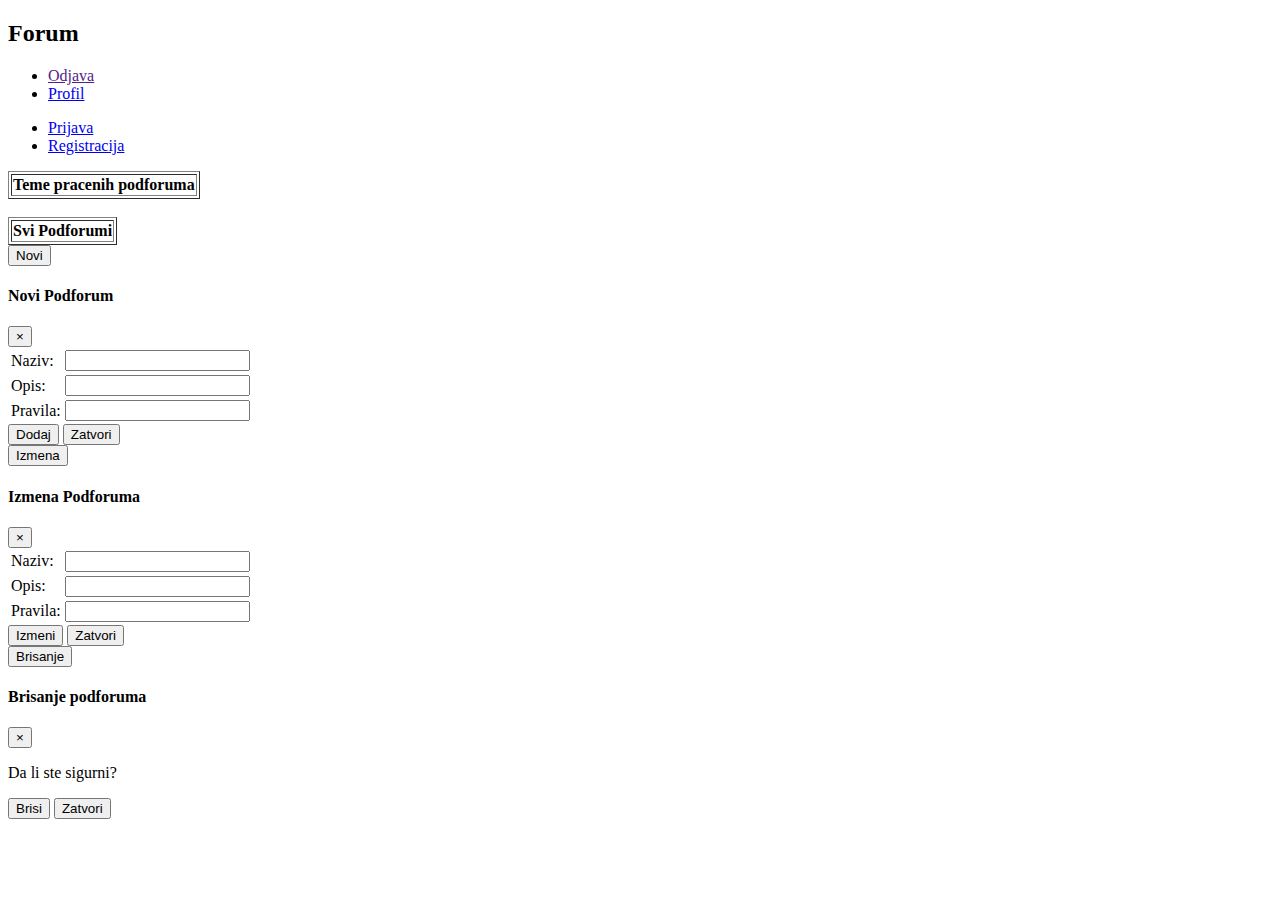
==== src/main/webapp/static/index.html @ 7a737e07 "ponedeljak" ====
<!DOCTYPE html>
<html>
<head>
<meta charset="ISO-8859-1">
<script src="https://npmcdn.com/tether@1.2.4/dist/js/tether.min.js"></script>
<link rel="stylesheet" type="text/css" href="/forum/css/index.css">
<link rel="stylesheet" type="text/css" href="/forum/css/podforum.css">
<link rel="stylesheet" href="/forum/css/bootstrap.min.css">
<script src="/forum/js/jquery-3.2.1.min.js"></script>
<script src="/forum/js/bootstrap.min.js"></script>
<!-- <script src="/forum/js/index.js"></script> -->
<title>Forum</title>
</head>
<body>
	<h2>Forum</h2>
	<ul>
		<li id="link-logout" class="logged-in">
			<a href="">Odjava</a></li>
		<li id="link-profil" class="logged-in">
			<a href="/forum/static/profil.html">Profil</a></li>
		<!-- <li class="logged-in">Poruke</li> -->
		<!-- <li class="logged-in">Omiljene teme</li> -->

	</ul>
    
	<ul>
		<li class="logged-out hide"><a href="static/loginPage.html">Prijava</a></li>
		<li class="logged-out hide"><a href="static/registerPage.html">Registracija</a></li>
	</ul>

	<table id="table-teme-pracenih-podforuma" class="selectable preview-podforumi logged-in" border="1">
		<th colspan="2">Teme pracenih podforuma</th>
	</table>
	<br>
	<table id="table-podforumi" class="selectable preview-podforumi" border="1">
		<th colspan="2">Svi Podforumi</th>
	</table>


<!-- Novi podforum modal button-->
<!-- Trigger the modal with a button -->
<button type="button" class="admin hide" data-toggle="modal" data-target="#modal-novi-podforum">Novi</button>
<!-- Novi podforum modal -->
<!-- Modal -->
<div id="modal-novi-podforum" class="modal fade" role="dialog">
  <div class="modal-dialog">

    <!-- Modal content-->
    <div class="modal-content">
      <div class="modal-header">
      	<h4 class="modal-title">Novi Podforum</h4>
        <button type="button" class="close" data-dismiss="modal">&times;</button>
      </div>
      <div class="modal-body">
	      <table>
	        <form id="form-novi-podforum">
	        	<tr>
	        		<td>
		        		<label>Naziv:</label>
		        	</td>
		        	<td>
		        		<input type="text" name="naziv" id="novi-naziv">
		        	</td>
	        	</tr>
	        	<tr>
	        		<td>
		        		<label>Opis:</label>
		        	</td>
		        	<td>
		        		<input type="text" name="opis" id="novi-opis">
		        	</td>
	        	</tr>
	        	<tr>
	        		<td>
		        		<label>Pravila:</label>
		        	</td>
		        	<td>
		        		<input type="text" name="pravila" id="novi-pravila">
		        	</td>
	        	</tr>
	        </form>
	       </table>
      </div>
      <div class="modal-footer">
      	<button type="button" class="btn btn-success" data-dismiss="modal" id="btn-dodaj-podforum">Dodaj</button>
        <button type="button" class="btn btn-default" data-dismiss="modal">Zatvori</button>
      </div>
    </div>

  </div>
</div>

<!-- Izmena podforum modal button-->
<!-- Trigger the modal with a button -->
<button type="button" class="admin hide" data-toggle="modal" data-target="#modal-izmena-podforum" id="btn-izmena-podforum">Izmena</button>
<div id="modal-izmena-podforum" class="modal fade" role="dialog">
  <div class="modal-dialog">

    <!-- Modal content-->
    <div class="modal-content">
      <div class="modal-header">
      	<h4 class="modal-title">Izmena Podforuma</h4>
        <button type="button" class="close" data-dismiss="modal">&times;</button>
      </div>
      <div class="modal-body">
	      <table>
	        <form id="form-izmena-podforum">
	        	<tr>
	        		<td>
		        		<label>Naziv:</label>
		        	</td>
		        	<td>
		        		<input type="text" name="naziv" id="izmeni-naziv">
		        	</td>
	        	</tr>
	        	<tr>
	        		<td>
		        		<label>Opis:</label>
		        	</td>
		        	<td>
		        		<input type="text" name="opis" id="izmeni-opis">
		        	</td>
	        	</tr>
	        	<tr>
	        		<td>
		        		<label>Pravila:</label>
		        	</td>
		        	<td>
		        		<input type="text" name="pravila" id="izmeni-pravila">
		        	</td>
	        	</tr>
	        </form>
	       </table>
      </div>
      <div class="modal-footer">
      	<button type="button" class="btn btn-success" data-dismiss="modal" id="btn-izmeni-podforum">Izmeni</button>
        <button type="button" class="btn btn-default" data-dismiss="modal">Zatvori</button>
      </div>
    </div>

  </div>
</div>

<!-- Brisanje podforum modal button-->
<button type="button" class="admin hide" data-toggle="modal" data-target="#modal-brisanje-podforum" id="btn-brisanje-podforum">Brisanje</button>
<!-- Izmena podforuma modal -->
<!-- Modal -->
<div id="modal-brisanje-podforum" class="modal fade" role="dialog">
  <div class="modal-dialog">

    <!-- Modal content-->
    <div class="modal-content">
      <div class="modal-header">
      	<h4 class="modal-title">Brisanje podforuma</h4>
        <button type="button" class="close" data-dismiss="modal">&times;</button>
      </div>
      <div class="modal-body">
	      <p>Da li ste sigurni?</p>
      </div>
      <div class="modal-footer">
      	<button type="button" class="btn btn-success" data-dismiss="modal" id="btn-brisi-podforum">Brisi</button>
        <button type="button" class="btn btn-default" data-dismiss="modal">Zatvori</button>
      </div>
    </div>

  </div>
</div>

</body>

<script type="text/javascript">
$(document).ready(function(e){
	var selectedIDPodforuma;
	var idIzabranogPodforuma;

	checkIfLoggedIn();
	loadPodforumi();

	function loadTemePracenihPodforuma(){
		var username = sessionStorage.getItem("username");
		$.ajax({
			headers:{
				"Authorization": "Bearer " + sessionStorage.getItem("token"),
				"Content-Type":"application/json"
			},
			type:"GET",
			url:"http://localhost:8080/forum/webapi/users/" + username + "/praceneTeme",
			dataType:"json"
		})
		.done(function(data){
			for (var i = data.length - 1; i >= 0; i--) {
				$("#table-teme").append("<tr><td style='display:none;'>" + data[i].id + "</td><td><a href='#' class='tema-link'>" + data[i].naslov + "</a></td><td>" + data[i].tipTeme + "</td><td>" + data[i].autor + "</td><td>" + data[i].datumKreiranja + "</td></tr>");
			}
		})
		.fail(function(jqXHR, textStatus){
			alert("error");
			console.log(jqXHR);
		});

		$("#table-teme-pracenih-podforuma").append();	
	}
	
	
	$("body").on("click", ".podforum-link", function(e){
		
		idIzabranogPodforuma = $(this).parent().siblings(":first").text();

		location.href = "http://localhost:8080/forum/static/podforum.html?" + idIzabranogPodforuma;
		console.log(idIzabranogPodforuma);

	});

	$("#btn-brisi-podforum").on("click", function(e){
		$.ajax({
			headers:{
				"Authorization":"Bearer " + sessionStorage.getItem("token"),
				"Content-Type":"application/json"
			},
			type:"DELETE",
			url:"http://localhost:8080/forum/webapi/podforumi/" + selectedIDPodforuma,
			dataType:"text"
		})
		.done(function(data, status){
			loadPodforumi();
		})
		.fail(function(jqXHR, textStatus){
			alert("error");
			console.log(jqXHR);
		});
	});

	$("#btn-izmeni-podforum").on("click", function(e){

		var data = {
			naziv: $("#izmeni-naziv").val(),
			opis: $("#izmeni-opis").val(),
			pravila: $("#izmeni-pravila").val()
		}

		jsonData = JSON.stringify(data);

		$.ajax({
			headers:{
				"Authorization":"Bearer " + sessionStorage.getItem("token"),
				"Content-Type":"application/json"
			},
			type:"PUT",
			url:"http://localhost:8080/forum/webapi/podforumi/" + selectedIDPodforuma,
			dataType:"json",
			data: jsonData
		})
		.done(function(data, status){
			loadPodforumi();
		})
		.fail(function(jqXHR, textStatus){
			alert("error");
			console.log(jqXHR);
		});
	});

	// popunjavanje input polja za izmenu
	$("#btn-izmena-podforum").on("click", function(e){
		// e.preventDefault();
		$.ajax({
			headers:{
				"Authorization": "Bearer " + sessionStorage.getItem("token"),
				"Content-Type":"application/json"
			},
			type:"GET",
			url:"http://localhost:8080/forum/webapi/podforumi/" + selectedIDPodforuma,
			dataType:"json"
		})
		.done(function(data, status){
			
			$("#izmeni-naziv").val(data.naziv);
			$("#izmeni-opis").val(data.opis);
			$("#izmeni-pravila").val(data.pravila);
		})
		.fail(function(jqXHR, textStatus){
			alert("error");
			console.log(jqXHR);
		});
	});
	
	$("#btn-dodaj-podforum").on("click", function(e){
		e.preventDefault();

		var data = {
			naziv: $("#novi-naziv").val(),
			opis: $("#novi-opis").val(),
			pravila: $("#novi-pravila").val(),
		}

		var jsonData = JSON.stringify(data);

		$.ajax({
			headers:{
				"Authorization":"Bearer " + sessionStorage.getItem("token"),
				"Content-Type":"application/json"
			},
			type:"POST",
			url:"http://localhost:8080/forum/webapi/podforumi",
			dataType:"json",
			data: jsonData
		})
		.done(function(data, status){
			$("#table-podforumi").append('<tr><td style="display:none;">' + data.id + '</td><td><img alt="image" height="100" width="100" />' + data.ikonica + '</td><td><a href="#" class="podforum-link">' + data.naziv + '</a></td></tr>');


		})
		.fail(function(jqXHR, textStatus){
			alert("error");
			console.log(jqXHR);
		});
	});

	$("#link-logout").on("click", function(e){
		$.ajax({
			headers:{
				"Authorization":"Bearer " + sessionStorage.getItem("token")
			},
			type: "GET",
			url: "http://localhost:8080/forum/webapi/users/" + sessionStorage.getItem('token') + "/logout",
			dataType: "text"

		})
		.done(function(data, status){
			sessionStorage.setItem('token', "");
			sessionStorage.setItem('username', "");
			sessionStorage.setItem('role', "");
			location.href = "http://localhost:8080/forum/";
		})
		.fail(function(jqXHR, textStatus){
			alert("error");
			console.log(jqXHR);
		});
	});

	function checkIfLoggedIn(){
		var role = sessionStorage.getItem("role");
		// ako nije ulogovan
		if(sessionStorage.getItem('token') === null || sessionStorage.getItem('token') == "") {
			$('.logged-out').removeClass('hide');
			$('.logged-in').addClass('hide');
		}
		else {
			if (role == "ADMIN") {
				$(".admin").removeClass("hide");
			}
			else if (role == "MODERATOR") {
				$(".moderator").removeClass("hide");
			}
		}
	}

	$(".selectable tbody").on("click", "tr", function(){
		$(".selected").removeClass("selected");
		$(this).addClass("selected");

		selectedIDPodforuma = $(this).find("td").eq(0).html();
		console.log(selectedIDPodforuma);
		
	});

	function loadPodforumi(){

		$.ajax({
			headers:{
				'Content-Type': 'application/json',
				'Authorization': "Bearer " + sessionStorage.getItem('token')
			},
			type:'GET',
			url:'http://localhost:8080/forum/webapi/podforumi',
			dataType:'json'
		})
		.done(function(data){
			$("#table-podforumi").find("tr:gt(0)").remove();

			for (var i = data.length - 1; i >= 0; i--) {
				$('#table-podforumi').append('<tr><td style="display:none;">' + data[i].id + '</td><td><img src="" alt="image" height="100" width="100" />' + data[i].ikonica + '<td><a href="#" class="podforum-link">' + data[i].naziv + '</a></td></tr>');
			}
		})
		.fail(function(jqXHR, textStatus){
			alert('error');
			console.log(jqXHR);
		});


	}
});
</script>

</html>
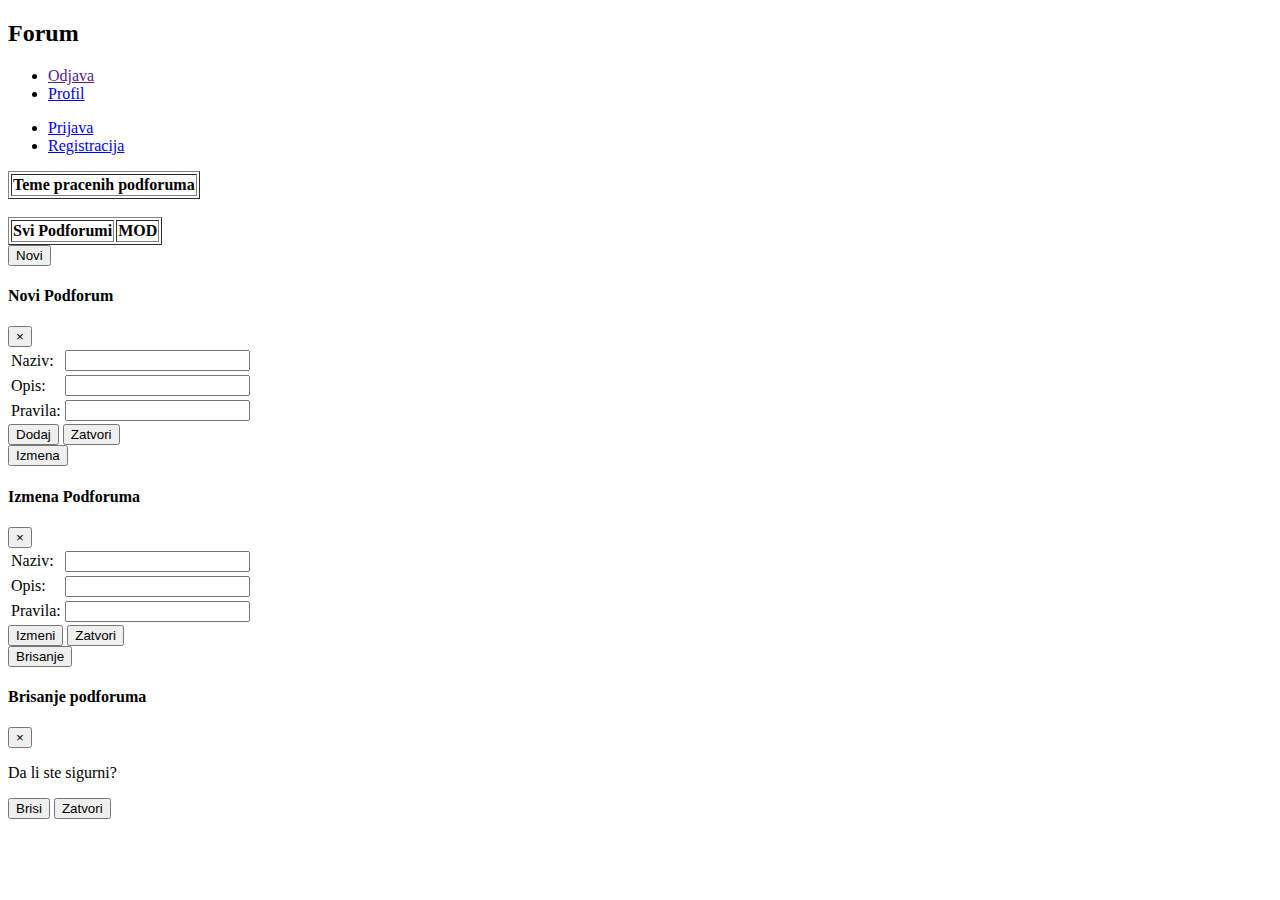
==== commit 5a40aa49: "last commit" ====
--- a/src/main/webapp/static/index.html
+++ b/src/main/webapp/static/index.html
@@ -33,13 +33,16 @@
 	</table>
 	<br>
 	<table id="table-podforumi" class="selectable preview-podforumi" border="1">
-		<th colspan="2">Svi Podforumi</th>
+		<tr>
+			<th colspan="2">Svi Podforumi</th>
+			<th>MOD</th>
+		</tr>	
 	</table>
 
 
 <!-- Novi podforum modal button-->
 <!-- Trigger the modal with a button -->
-<button type="button" class="admin hide" data-toggle="modal" data-target="#modal-novi-podforum">Novi</button>
+<button type="button" class="admin moderator hide" data-toggle="modal" data-target="#modal-novi-podforum">Novi</button>
 <!-- Novi podforum modal -->
 <!-- Modal -->
 <div id="modal-novi-podforum" class="modal fade" role="dialog">
@@ -92,7 +95,7 @@
 
 <!-- Izmena podforum modal button-->
 <!-- Trigger the modal with a button -->
-<button type="button" class="admin hide" data-toggle="modal" data-target="#modal-izmena-podforum" id="btn-izmena-podforum">Izmena</button>
+<button type="button" class="admin moderator hide" data-toggle="modal" data-target="#modal-izmena-podforum" id="btn-izmena-podforum">Izmena</button>
 <div id="modal-izmena-podforum" class="modal fade" role="dialog">
   <div class="modal-dialog">
 
@@ -142,7 +145,7 @@
 </div>
 
 <!-- Brisanje podforum modal button-->
-<button type="button" class="admin hide" data-toggle="modal" data-target="#modal-brisanje-podforum" id="btn-brisanje-podforum">Brisanje</button>
+<button type="button" class="admin moderator hide" data-toggle="modal" data-target="#modal-brisanje-podforum" id="btn-brisanje-podforum">Brisanje</button>
 <!-- Izmena podforuma modal -->
 <!-- Modal -->
 <div id="modal-brisanje-podforum" class="modal fade" role="dialog">
@@ -304,7 +307,7 @@
 			data: jsonData
 		})
 		.done(function(data, status){
-			$("#table-podforumi").append('<tr><td style="display:none;">' + data.id + '</td><td><img alt="image" height="100" width="100" />' + data.ikonica + '</td><td><a href="#" class="podforum-link">' + data.naziv + '</a></td></tr>');
+			$("#table-podforumi").append('<tr><td style="display:none;">' + data.id + '</td><td><img alt="image" height="100" width="100" />' + data.ikonica + '</td><td><a href="#" class="podforum-link">' + data.naziv + '</a></td><td>' + data.odgovorniModerator.username + '</tr>');
 
 
 		})
@@ -344,11 +347,18 @@
 			$('.logged-in').addClass('hide');
 		}
 		else {
-			if (role == "ADMIN") {
-				$(".admin").removeClass("hide");
+			if (role == "USER") {
+				$(".user").removeClass("hide");
 			}
-			else if (role == "MODERATOR") {
-				$(".moderator").removeClass("hide");
+			else {
+					if (role == "MODERATOR") {
+					$(".moderator").removeClass("hide");
+				}
+				else {
+					if (role == "ADMIN") {
+						$(".admin").removeClass("hide");
+					}
+				}
 			}
 		}
 	}
@@ -377,7 +387,7 @@
 			$("#table-podforumi").find("tr:gt(0)").remove();
 
 			for (var i = data.length - 1; i >= 0; i--) {
-				$('#table-podforumi').append('<tr><td style="display:none;">' + data[i].id + '</td><td><img src="" alt="image" height="100" width="100" />' + data[i].ikonica + '<td><a href="#" class="podforum-link">' + data[i].naziv + '</a></td></tr>');
+				$('#table-podforumi').append('<tr><td style="display:none;">' + data[i].id + '</td><td><img src="" alt="image" height="100" width="100" />' + data[i].ikonica + '</td><td><a href="#" class="podforum-link">' + data[i].naziv + '</a></td><td>' + data[i].odgovorniModerator.username + '</td></tr>');
 			}
 		})
 		.fail(function(jqXHR, textStatus){
